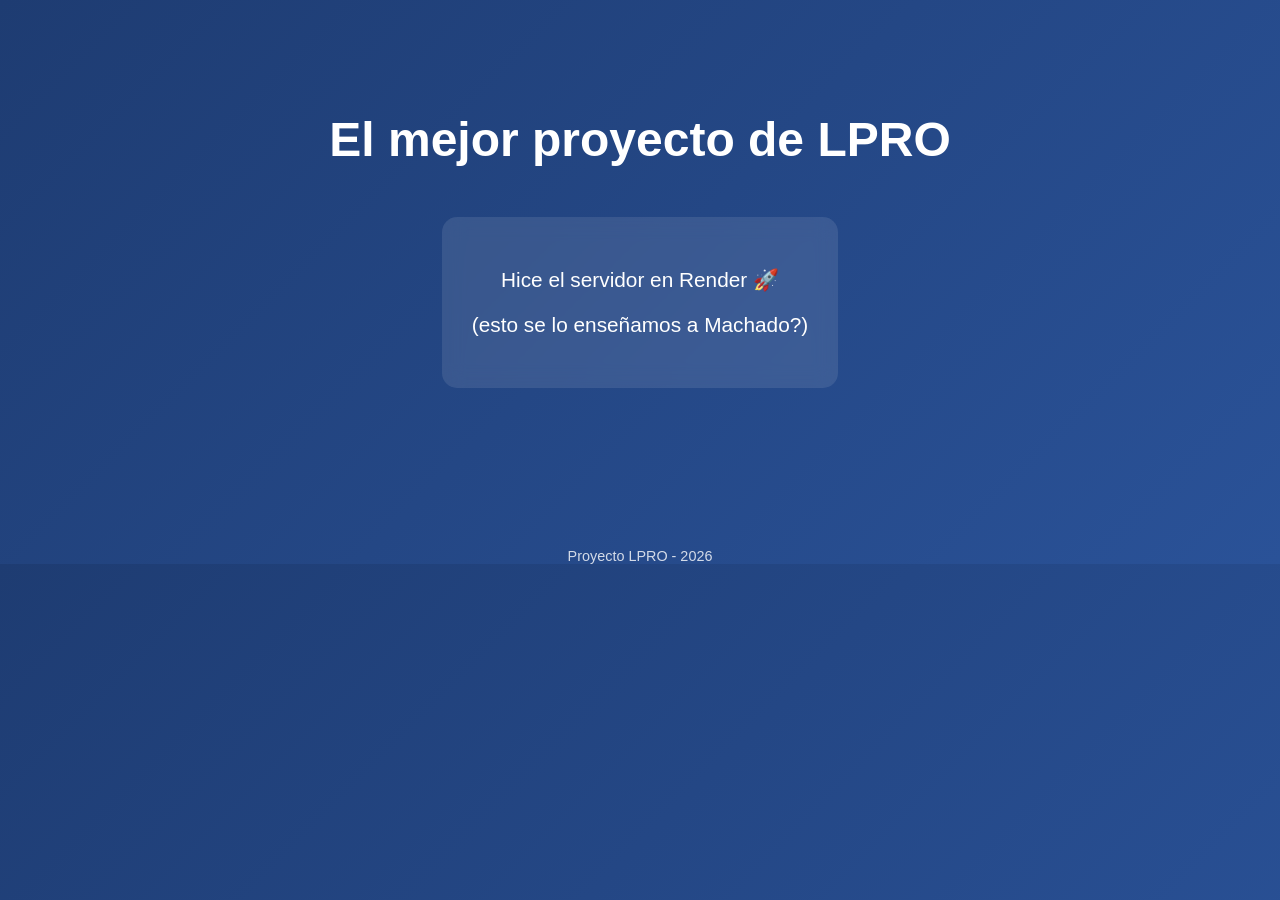
==== index.html @ 538217ec "Add files via upload" ====
<!DOCTYPE html>
<html>
<head>
    <title>Proyecto LPRO</title>
    <style>
        body {
            margin: 0;
            font-family: Arial, sans-serif;
            background: linear-gradient(135deg, #1e3c72, #2a5298);
            color: white;
            text-align: center;
        }

        .container {
            padding: 80px 20px;
        }

        h1 {
            font-size: 3em;
            margin-bottom: 20px;
        }

        p {
            font-size: 1.3em;
        }

        .card {
            background: rgba(255,255,255,0.1);
            padding: 30px;
            border-radius: 15px;
            display: inline-block;
            margin-top: 30px;
            backdrop-filter: blur(10px);
        }

        img {
            width: 300px;
            margin-top: 20px;
            border-radius: 12px;
        }

        footer {
            margin-top: 80px;
            font-size: 0.9em;
            opacity: 0.8;
        }
    </style>
</head>
<body>

<div class="container">
    <h1>El mejor proyecto de LPRO</h1>
    <div class="card">
        <p>Hice el servidor en Render 🚀</p>
        <p>(esto se lo enseñamos a Machado?)</p>

    </div>
</div>

<footer>
    Proyecto LPRO - 2026
</footer>

</body>
</html>
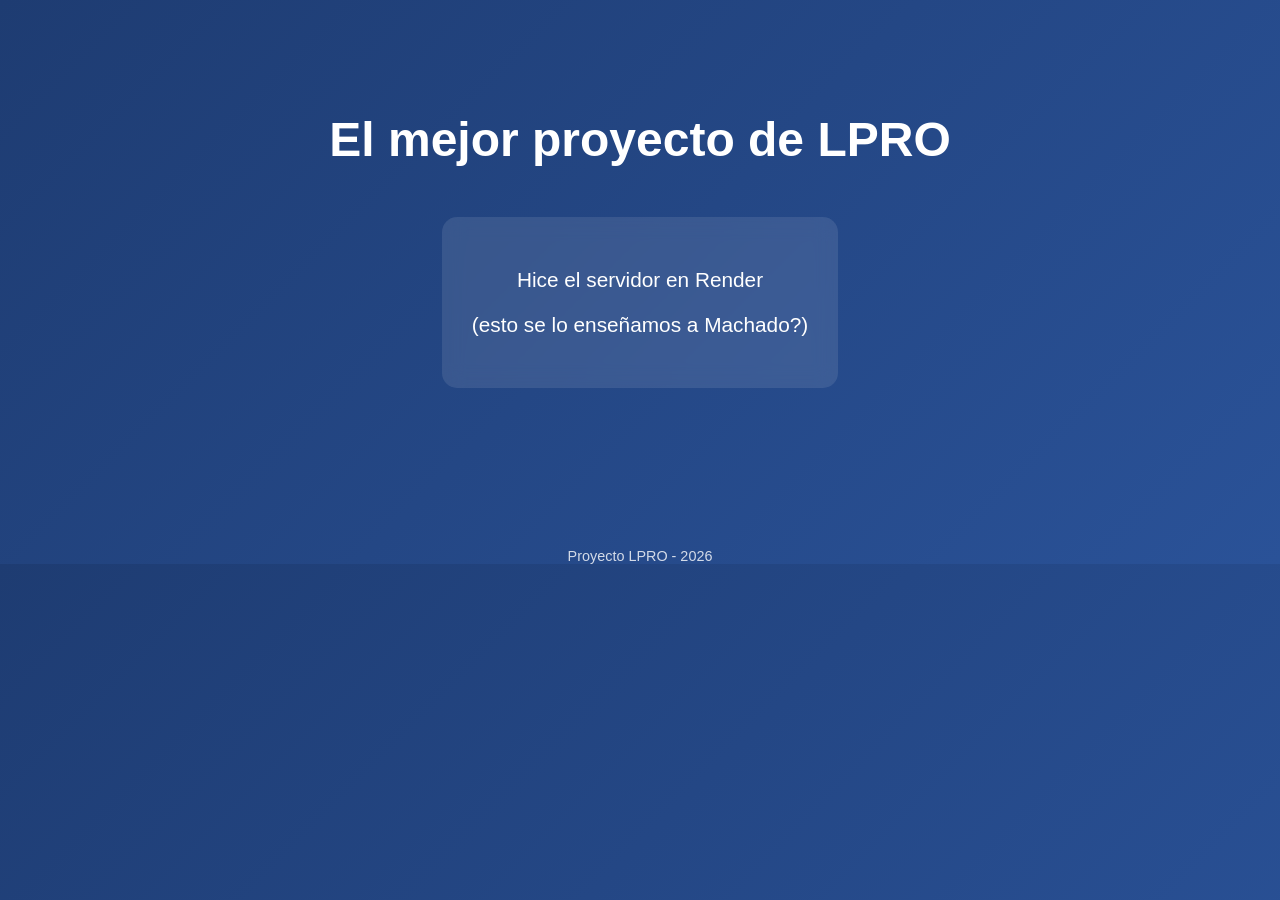
==== commit d2e10faf: "Update index.html" ====
--- a/index.html
+++ b/index.html
@@ -51,7 +51,7 @@
 <div class="container">
     <h1>El mejor proyecto de LPRO</h1>
     <div class="card">
-        <p>Hice el servidor en Render 🚀</p>
+        <p>Hice el servidor en Render</p>
         <p>(esto se lo enseñamos a Machado?)</p>
 
     </div>
